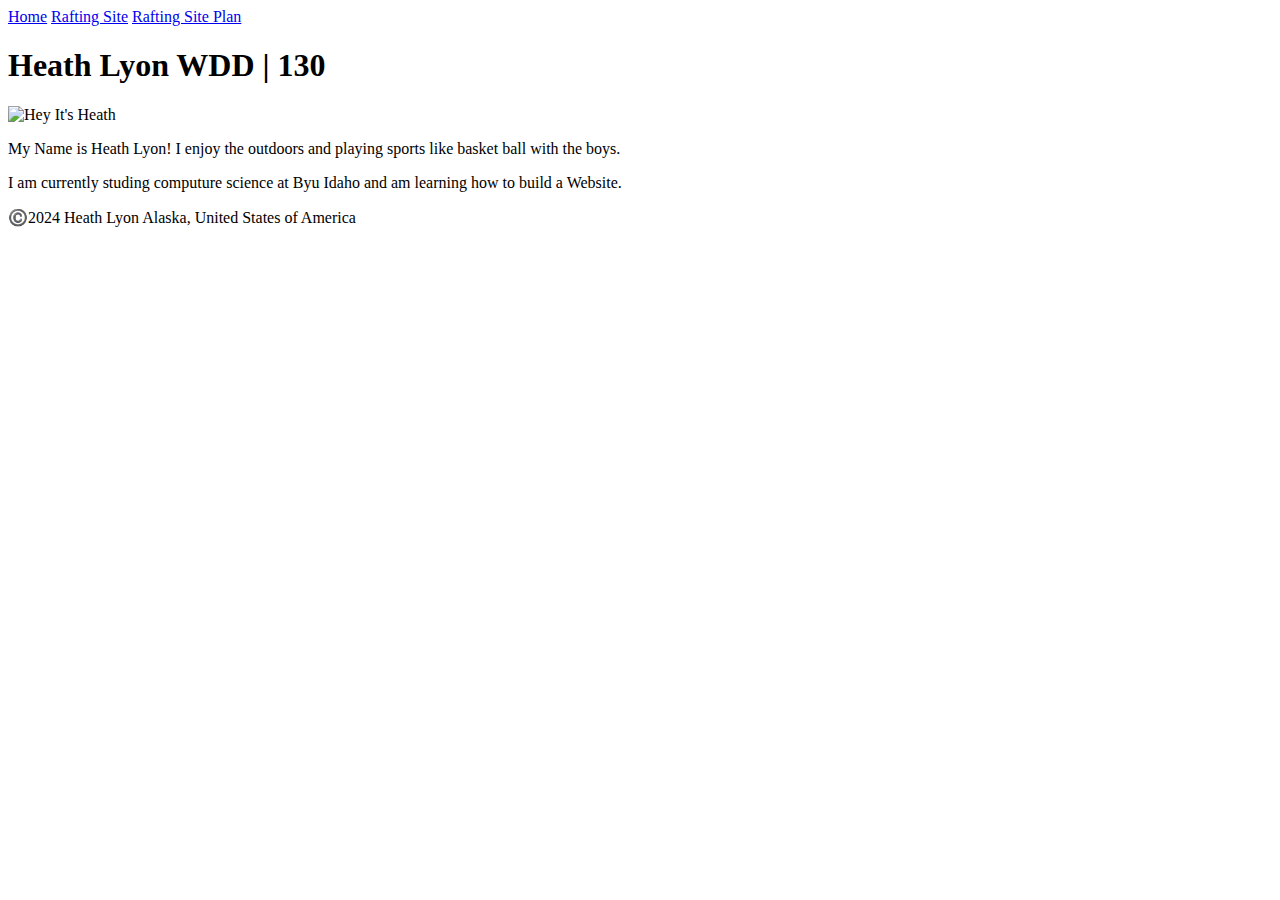
==== week01/index.html @ 0a3ffb20 "Finished the Activity" ====
<!DOCTYPE html>
<!-- HeathLyon-2024  -->
<html lang="en-US">
  <head> 
    <title>Heath Lyon | WDD 130</title>
    <meta charset="utf-8">
    <meta name="viewport" content="width=device-width,initial-scale1.0">    
  </head>
  <body>
    <header>
        <nav>
          <a href="#">Home</a>
          <a href="wwr/">Rafting Site</a>
          <a href="wwr/site-plan-rafting.html">Rafting Site Plan</a>
        </nav>
      </header>
    <main>
        <h1> Heath Lyon WDD | 130 </h1>
        <p> <img src="images/profile.jpg" alt="Hey It's Heath" width="200"> </p>
        <p>My Name is Heath Lyon! I enjoy the outdoors and playing sports like basket ball with the boys.</p>
        <p>I am currently studing computure science at Byu Idaho and am learning how to build a Website.</p>
    </main>
    <footer>
    <p>©️2024 Heath Lyon Alaska, United States of America</p> 
    </footer>
  </body>
</html>
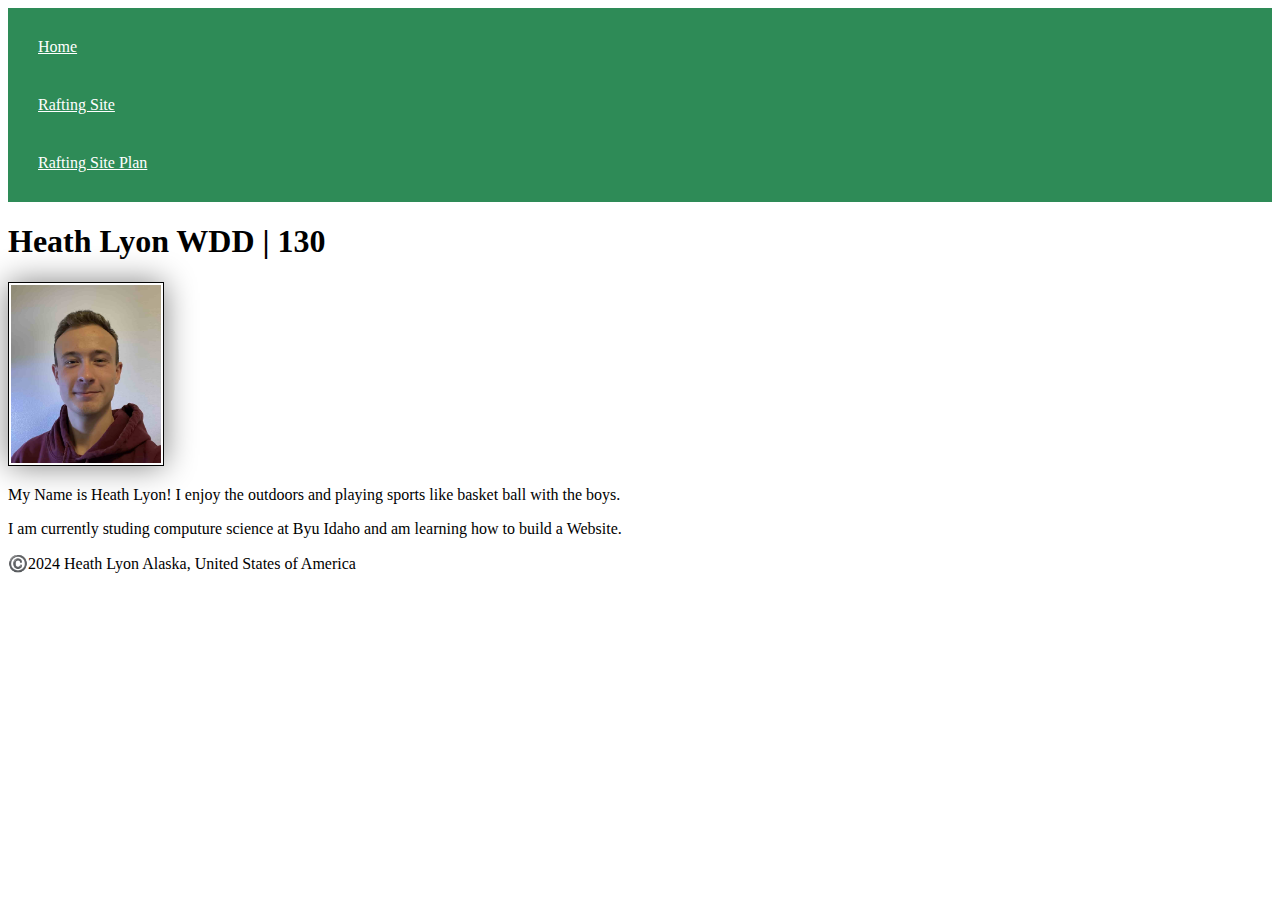
==== commit 44990fcf: "Added some style" ====
--- a/week01/index.html
+++ b/week01/index.html
@@ -4,7 +4,8 @@
   <head> 
     <title>Heath Lyon | WDD 130</title>
     <meta charset="utf-8">
-    <meta name="viewport" content="width=device-width,initial-scale1.0">    
+    <meta name="viewport" content="width=device-width,initial-scale1.0"> 
+    <link rel="stylesheet" href="styles/styles.css">   
   </head>
   <body>
     <header>
--- a/week01/styles/styles.css
+++ b/week01/styles/styles.css
@@ -0,0 +1,21 @@
+nav {
+    background-color: seagreen;
+    padding: 10px; 
+}
+
+nav a {
+    color: white;
+    display: block;
+    padding: 20px;
+}
+
+h1 {
+    color:black
+}
+img {
+    width: 150px;
+    height: auto;
+    border: 1px solid black;
+    padding: 2px;
+    box-shadow: 0 0 30px gray;
+}